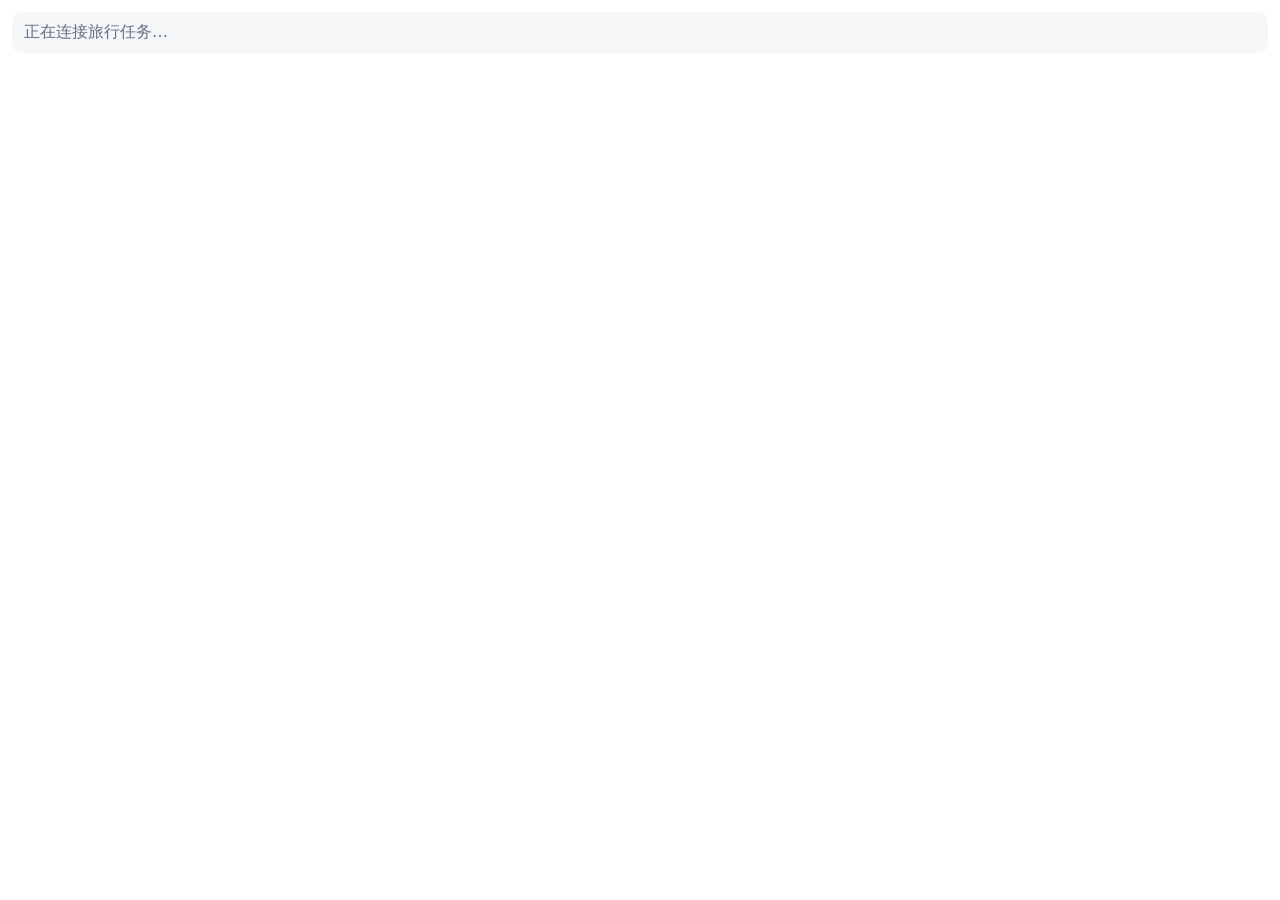
==== src/trip_decider/mcp_app_workspace_v1.html @ 5c44a7f5 "feat: add shared headless MCP and interactive app" ====
<!doctype html>
<html lang="zh-CN">
<head>
  <meta charset="utf-8">
  <meta name="viewport" content="width=device-width, initial-scale=1">
  <title>Trip Decider</title>
  <style>
    :root {
      color-scheme: light dark;
      --surface: light-dark(#ffffff, #171a1f);
      --surface-soft: light-dark(#f4f6f8, #22262d);
      --text: light-dark(#17202a, #f2f5f8);
      --muted: light-dark(#667085, #aab4c3);
      --line: light-dark(#d8dee7, #39414d);
      --accent: #156b55;
      --accent-soft: light-dark(#e6f4ef, #173c32);
      --warning: light-dark(#8a4b08, #ffd29c);
      font-family: Inter, ui-sans-serif, system-ui, -apple-system, "Segoe UI",
        "Microsoft YaHei", sans-serif;
    }
    * { box-sizing: border-box; }
    body { margin: 0; color: var(--text); background: transparent; }
    button, input, select, textarea { font: inherit; }
    button:focus-visible, input:focus-visible, select:focus-visible,
    textarea:focus-visible { outline: 3px solid color-mix(in srgb, var(--accent) 42%, transparent); outline-offset: 2px; }
    .app { display: grid; gap: 14px; padding: 12px; min-width: 0; }
    .app.full { max-width: 1180px; margin: 0 auto; }
    .toolbar { display: flex; gap: 10px; align-items: center; justify-content: space-between; }
    .title { margin: 0; font-size: 1.15rem; }
    .subtitle, .muted { color: var(--muted); }
    .subtitle { margin: 3px 0 0; font-size: .88rem; }
    .button { border: 1px solid var(--line); border-radius: 9px; background: var(--surface); color: var(--text); padding: 8px 12px; cursor: pointer; }
    .button.primary { background: var(--accent); color: white; border-color: var(--accent); }
    .button:disabled { cursor: wait; opacity: .58; }
    .cards { display: grid; grid-auto-flow: column; grid-auto-columns: minmax(250px, 1fr); gap: 12px; overflow-x: auto; padding: 2px 2px 8px; scroll-snap-type: x proximity; }
    .card, .panel { border: 1px solid var(--line); border-radius: 13px; background: var(--surface); padding: 14px; }
    .card { scroll-snap-align: start; display: grid; gap: 11px; align-content: start; }
    .card h3, .panel h3, .day h3 { margin: 0; }
    .status { display: inline-flex; width: fit-content; border-radius: 999px; background: var(--accent-soft); padding: 4px 8px; font-size: .78rem; }
    dl { display: grid; grid-template-columns: minmax(88px, auto) 1fr; gap: 6px 10px; margin: 0; font-size: .87rem; }
    dt { color: var(--muted); }
    dd { margin: 0; text-align: right; overflow-wrap: anywhere; }
    ul { margin: 7px 0 0; padding-left: 20px; }
    .plan-grid { display: grid; grid-template-columns: minmax(0, 1.8fr) minmax(230px, .8fr); gap: 14px; align-items: start; }
    .timeline { display: grid; gap: 12px; }
    .day { border-left: 3px solid var(--accent); padding: 2px 0 2px 14px; }
    .events { display: grid; gap: 8px; margin-top: 10px; }
    .event { display: grid; grid-template-columns: 94px minmax(0, 1fr); gap: 10px; border-top: 1px solid var(--line); padding-top: 8px; }
    .event:first-child { border-top: 0; }
    .event time { color: var(--muted); font-variant-numeric: tabular-nums; }
    .event strong { display: block; }
    .event p { margin: 3px 0 0; color: var(--muted); font-size: .84rem; }
    .sidebar { display: grid; gap: 12px; }
    .budget-row { display: flex; justify-content: space-between; gap: 12px; border-top: 1px solid var(--line); padding: 7px 0; }
    .budget-row:first-of-type { border-top: 0; }
    .route { border-top: 1px solid var(--line); padding: 8px 0; }
    .route:first-of-type { border-top: 0; }
    .route small { display: block; color: var(--muted); margin-top: 3px; }
    .revision { display: grid; gap: 9px; }
    .revision label { display: grid; gap: 5px; font-size: .84rem; color: var(--muted); }
    .revision select, .revision textarea { width: 100%; border: 1px solid var(--line); border-radius: 8px; background: var(--surface); color: var(--text); padding: 8px; }
    .revision textarea { resize: vertical; min-height: 64px; }
    .notice { border-radius: 10px; background: var(--surface-soft); padding: 10px 12px; color: var(--muted); }
    .notice.error { color: var(--warning); }
    .diff-list { font-size: .86rem; }
    .hidden { display: none !important; }
    @media (max-width: 760px) {
      .plan-grid { grid-template-columns: 1fr; }
      .cards { grid-auto-columns: minmax(230px, 88vw); }
      .event { grid-template-columns: 78px minmax(0, 1fr); }
    }
  </style>
</head>
<body>
  <main id="app" class="app" aria-live="polite">
    <div class="notice">正在连接旅行任务…</div>
  </main>
  <script>
    (() => {
      "use strict";
      const app = document.getElementById("app");
      let busy = false;
      let rpcId = 0;
      const pending = new Map();

      const element = (tag, className, text) => {
        const node = document.createElement(tag);
        if (className) node.className = className;
        if (text !== undefined && text !== null) node.textContent = String(text);
        return node;
      };
      const finite = (value) => typeof value === "number" && Number.isFinite(value);
      const money = (value) => finite(value) ? `¥${value.toLocaleString("zh-CN")}` : "待核验";
      const duration = (seconds) => {
        if (!finite(seconds)) return "待核验";
        const minutes = Math.round(seconds / 60);
        const hours = Math.floor(minutes / 60);
        const rest = minutes % 60;
        return hours ? `${hours}小时${rest ? `${rest}分钟` : ""}` : `${rest}分钟`;
      };
      const clock = (value) => {
        if (typeof value !== "string") return "待定";
        const match = value.match(/T(\d{2}:\d{2})/);
        return match ? match[1] : value;
      };
      const labels = {
        FEASIBLE: "可行",
        CONDITIONALLY_FEASIBLE: "有条件可行",
        INFEASIBLE: "不可行",
        UNKNOWN: "待核验",
        PARTIAL_READY: "条件化行程",
        PLAN_READY: "行程已生成",
      };

      const request = (method, params) => new Promise((resolve, reject) => {
        const id = ++rpcId;
        pending.set(id, {resolve, reject});
        window.parent.postMessage({jsonrpc: "2.0", id, method, params}, "*");
      });
      const notify = (method, params) => {
        window.parent.postMessage({jsonrpc: "2.0", method, params}, "*");
      };
      const initialize = async () => {
        await request("ui/initialize", {
          appInfo: {name: "trip-decider-workspace", version: "1.0.0"},
          appCapabilities: {},
          protocolVersion: "2026-01-26",
        });
        notify("ui/notifications/initialized", {});
        return true;
      };
      const bridgeReady = initialize().catch(() => false);

      const structured = (response) => response?.structuredContent || response?.structured_content || null;
      const callTool = async (name, args) => {
        const ready = await bridgeReady;
        if (ready) return request("tools/call", {name, arguments: args});
        if (window.openai?.callTool) return window.openai.callTool(name, args);
        throw new Error("host does not expose MCP Apps tool calls");
      };

      const heading = (title, subtitle) => {
        const bar = element("header", "toolbar");
        const copy = element("div");
        copy.append(element("h2", "title", title), element("p", "subtitle", subtitle));
        bar.append(copy);
        if (window.openai?.requestDisplayMode) {
          const expand = element("button", "button", "全屏查看");
          expand.type = "button";
          expand.addEventListener("click", async () => {
            await window.openai.requestDisplayMode({mode: "fullscreen"});
            app.classList.add("full");
          });
          bar.append(expand);
        }
        return bar;
      };

      const factList = (rows) => {
        const list = element("dl");
        rows.forEach(([name, value]) => {
          list.append(element("dt", "", name), element("dd", "", value));
        });
        return list;
      };

      const renderCandidates = (payload) => {
        app.replaceChildren();
        const model = payload.candidates || {};
        const options = Array.isArray(model.candidates) ? model.candidates : [];
        app.append(heading("目的地方案比较", `${options.length} 个候选 · 选择后继续同一个旅行任务`));
        const cards = element("section", "cards");
        options.forEach((option) => {
          const card = element("article", "card");
          const title = option.name || option.destination_anchor || option.destination_id || "目的地候选";
          const feasibility = option.feasibility_status || option.coarse_feasibility || option.coarse_plan_status || "UNKNOWN";
          const transport = option.roundtrip_transport || {};
          card.append(
            element("h3", "", title),
            element("span", "status", labels[feasibility] || feasibility),
            factList([
              ["往返交通", duration(transport.duration_seconds)],
              ["已知费用", money(transport.known_cost_cny)],
              ["可游玩时间", duration(option.playable_time_seconds)],
              ["当地交通", option.local_transport_difficulty?.value || "待核验"],
              ["主题", Array.isArray(option.themes) && option.themes.length ? option.themes.join("、") : "待核验"],
              ["体力", option.physical_intensity || "待核验"],
              ["预算余量", money(option.budget_headroom_after_known_transport_cny)],
            ])
          );
          if (Array.isArray(option.evidence_missing) && option.evidence_missing.length) {
            card.append(element("strong", "", "仍缺证据"));
            const missing = element("ul");
            option.evidence_missing.forEach((item) => missing.append(element("li", "", item)));
            card.append(missing);
          }
          const choose = element("button", "button primary", "选择并生成详细行程");
          choose.type = "button";
          choose.addEventListener("click", async () => {
            if (busy) return;
            busy = true;
            choose.disabled = true;
            choose.textContent = "正在生成…";
            try {
              await callTool("select_trip_candidate", {
                run_id: payload.run_id,
                candidate_id: option.destination_id,
              });
              await callTool("advance_trip_task", {run_id: payload.run_id, wait_seconds: 10});
              const response = await callTool("show_trip_plan", {run_id: payload.run_id});
              const next = structured(response);
              if (next) renderPayload(next);
            } catch (_) {
              const notice = element("div", "notice error", "暂时无法继续该方案。可以在对话中继续推进同一任务。");
              card.append(notice);
              choose.disabled = false;
              choose.textContent = "重试选择";
            } finally {
              busy = false;
            }
          });
          card.append(choose);
          cards.append(card);
        });
        if (!options.length) cards.append(element("div", "notice", "候选尚未准备好，请先推进旅行任务。"));
        app.append(cards);
      };

      const eventDetail = (event) => {
        const parts = [];
        if (finite(event.duration_seconds)) parts.push(duration(event.duration_seconds));
        if (finite(event.distance_meters)) parts.push(`${(event.distance_meters / 1000).toFixed(1)}公里`);
        if (finite(event.planning_allocation_minutes)) parts.push(`游览${event.planning_allocation_minutes}分钟`);
        const amount = event.fare?.amount_cny ?? event.cost?.amount_cny;
        if (finite(amount)) parts.push(money(amount));
        return parts.join(" · ") || event.why || "详情待核验";
      };

      const renderPlan = (payload) => {
        app.replaceChildren();
        const installed = payload.plan || {};
        const plan = installed.plan || {};
        const presentation = payload.trip?.presentation || {};
        const version = installed.plan_version ?? payload.current_version ?? "—";
        app.append(heading("详细行程", `PlanVersion ${version} · ${labels[installed.planning_state] || installed.planning_state || "已安装"}`));
        const grid = element("div", "plan-grid");
        const timeline = element("section", "timeline");
        const days = Array.isArray(plan.days) ? plan.days : [];
        days.forEach((day) => {
          const dayNode = element("article", "day");
          dayNode.append(element("h3", "", `Day ${day.day} · ${day.date || "日期待定"}`));
          const events = element("div", "events");
          (day.events || []).forEach((event) => {
            const row = element("div", "event");
            row.append(element("time", "", `${clock(event.start_at)}–${clock(event.end_at)}`));
            const copy = element("div");
            copy.append(element("strong", "", event.name || "未命名事件"));
            copy.append(element("p", "", eventDetail(event)));
            row.append(copy);
            events.append(row);
          });
          if (!events.childElementCount) events.append(element("div", "notice", "当天内容待核验。"));
          dayNode.append(events);
          timeline.append(dayNode);
        });
        if (!days.length) timeline.append(element("div", "notice", "当前没有已安装的可展示行程。"));

        const sidebar = element("aside", "sidebar");
        const budgetPanel = element("section", "panel");
        budgetPanel.append(element("h3", "", "预算"));
        (presentation.budget_summary || []).forEach((item) => {
          const row = element("div", "budget-row");
          const parts = [];
          if (finite(item.known_cny) && item.known_cny > 0) parts.push(`已知 ${money(item.known_cny)}`);
          if (finite(item.estimated_cny) && item.estimated_cny > 0) parts.push(`估算 ${money(item.estimated_cny)}`);
          if (item.unknown) parts.push("另有金额待核验");
          row.append(element("strong", "", item.label), element("span", "", parts.join(" · ") || "待核验"));
          budgetPanel.append(row);
        });
        sidebar.append(budgetPanel);

        const missingPanel = element("section", "panel");
        missingPanel.append(element("h3", "", "缺失项与条件"));
        const requirements = presentation.planning_draft?.missing_requirements || [];
        if (requirements.length) {
          const list = element("ul");
          requirements.forEach((item) => list.append(element("li", "", item.reason || item.label || item.domain || String(item))));
          missingPanel.append(list);
        }
        const blockers = presentation.planning_draft?.blockers || presentation.blockers || [];
        if (blockers.length) {
          const list = element("ul");
          blockers.forEach((item) => list.append(element("li", "", item.reason || item.blocker_id || "仍需补充证据")));
          missingPanel.append(list);
        } else if (!requirements.length) {
          missingPanel.append(element("p", "muted", "没有未处理的硬缺失项。"));
        }
        sidebar.append(missingPanel);

        const routesPanel = element("section", "panel");
        routesPanel.append(element("h3", "", "路线摘要"));
        const routes = presentation.map_payload?.route_polylines || [];
        routes.forEach((route) => {
          const row = element("div", "route");
          row.append(element("strong", "", `${route.from || "起点"} → ${route.to || "终点"}`));
          row.append(element("small", "", `${route.transport_mode || "方式待核验"} · ${duration(route.duration_seconds)} · ${route.evidence_status || "待核验"}`));
          routesPanel.append(row);
        });
        if (!routes.length) routesPanel.append(element("p", "muted", "路线数据待核验。"));
        sidebar.append(routesPanel);

        const revisionPanel = element("section", "panel revision");
        revisionPanel.append(element("h3", "", "修改行程"));
        const paceLabel = element("label", "", "旅行节奏");
        const pace = element("select");
        [["relaxed", "轻松"], ["standard", "标准"], ["intensive", "紧凑"]].forEach(([value, label]) => {
          const option = element("option", "", label);
          option.value = value;
          if (plan.constraints?.pace === value) option.selected = true;
          pace.append(option);
        });
        paceLabel.append(pace);
        const messageLabel = element("label", "", "这次希望怎么改");
        const message = element("textarea");
        message.placeholder = "例如：第二天九点以后出发";
        messageLabel.append(message);
        const revise = element("button", "button primary", "生成新版本");
        revise.type = "button";
        revise.addEventListener("click", async () => {
          if (busy) return;
          busy = true;
          revise.disabled = true;
          revise.textContent = "正在修改…";
          try {
            const response = await callTool("revise_trip_plan", {
              run_id: payload.run_id,
              revision: {pace: pace.value, user_message: message.value.trim() || "调整旅行节奏"},
            });
            const next = structured(response);
            if (next?.plan) {
              renderPlan({
                view: "plan",
                run_id: payload.run_id,
                current_version: next.plan.plan_version,
                trip: next.trip,
                plan: next.plan,
              });
            }
          } catch (_) {
            revisionPanel.append(element("div", "notice error", "本次修改未安装；当前版本保持不变。可在对话中补充修改要求。"));
            revise.disabled = false;
            revise.textContent = "重试修改";
          } finally {
            busy = false;
          }
        });
        revisionPanel.append(paceLabel, messageLabel, revise);

        const diff = plan.revision?.diff;
        if (diff) {
          const diffPanel = element("section", "panel diff-list");
          diffPanel.append(element("h3", "", "相对上一版的变化"));
          const changes = [
            ...(Array.isArray(plan.revision?.changes) ? plan.revision.changes : []),
            ...(Array.isArray(diff.attraction_changes) ? diff.attraction_changes : []),
          ];
          if (changes.length) {
            const list = element("ul");
            changes.forEach((change) => list.append(element("li", "", change.reason || change.type || "行程已调整")));
            diffPanel.append(list);
          } else diffPanel.append(element("p", "muted", "版本已更新，主要行程块未发生可见变化。"));
          sidebar.append(diffPanel);
        }

        sidebar.append(revisionPanel);
        grid.append(timeline, sidebar);
        app.append(grid);
      };

      const renderPayload = (payload) => {
        if (!payload || typeof payload !== "object") return;
        if (payload.view === "candidates" || payload.candidates?.candidates) renderCandidates(payload);
        else if (payload.view === "plan" || payload.plan?.plan) renderPlan(payload);
      };

      window.addEventListener("message", (event) => {
        if (event.source !== window.parent) return;
        const message = event.data;
        if (!message || message.jsonrpc !== "2.0") return;
        if (message.id !== undefined && pending.has(message.id)) {
          const item = pending.get(message.id);
          pending.delete(message.id);
          if (message.error) item.reject(message.error);
          else item.resolve(message.result);
          return;
        }
        if (message.method === "ui/notifications/tool-result") {
          renderPayload(message.params?.structuredContent);
        }
      }, {passive: true});

      if (window.openai?.toolOutput) renderPayload(window.openai.toolOutput);
    })();
  </script>
</body>
</html>
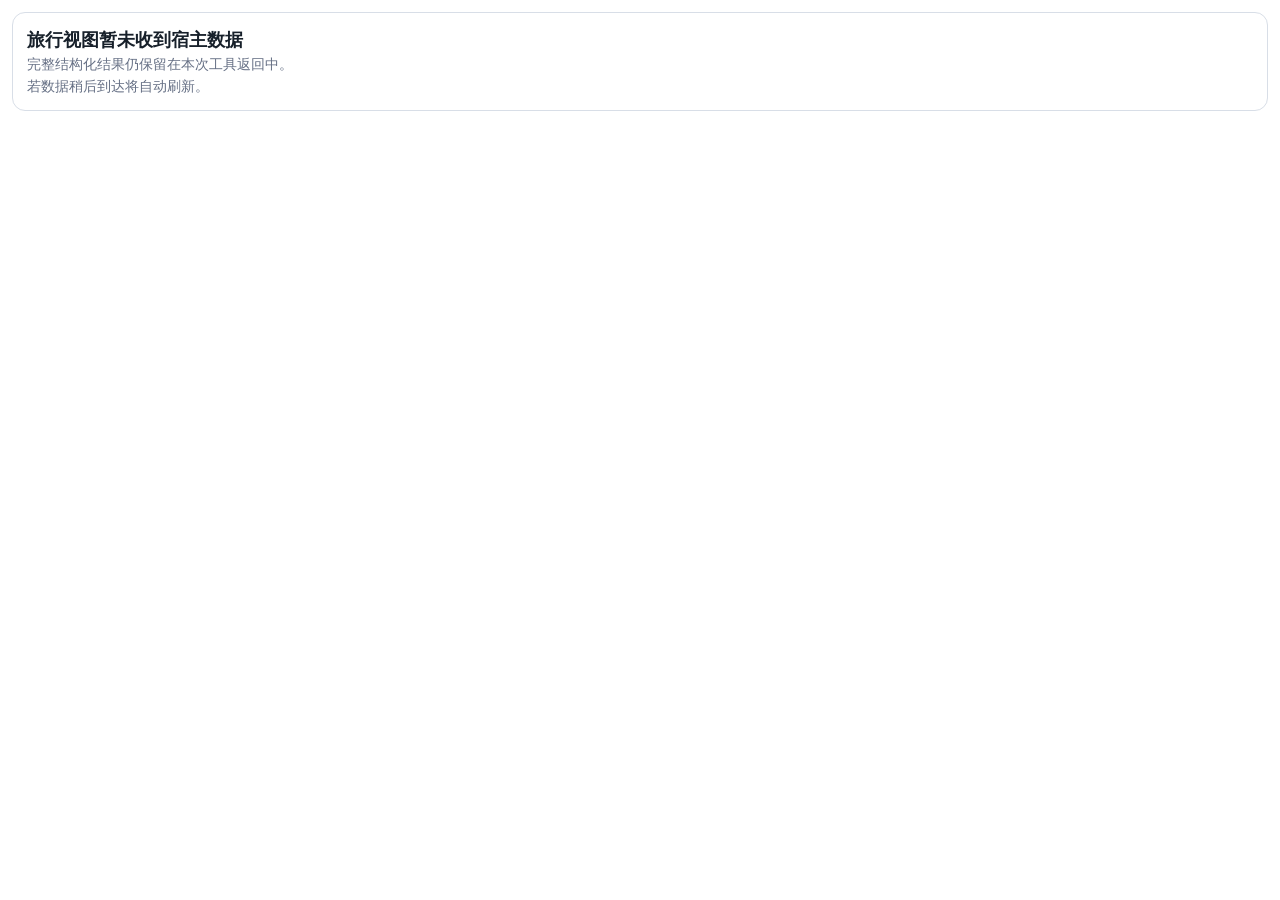
==== commit 14023396: "fix: App 首屏不再空白等桥接；降级页永不终态 挂点二归因：首屏是一句「正在连接旅行任务…」，随后一切都挂在 `ui/initialize` 的应答上。宿主 CSP 拦掉桥接时脚本根本不跑，用户" ====
--- a/src/trip_decider/mcp_app_workspace_v1.html
+++ b/src/trip_decider/mcp_app_workspace_v1.html
@@ -37,6 +37,20 @@
     .card { scroll-snap-align: start; display: grid; gap: 11px; align-content: start; }
     .card h3, .panel h3, .day h3 { margin: 0; }
     .status { display: inline-flex; width: fit-content; border-radius: 999px; background: var(--accent-soft); padding: 4px 8px; font-size: .78rem; }
+    .evidence-badge { border: 1px solid var(--line); border-radius: 9px; background: var(--surface-soft); overflow: hidden; }
+    .evidence-badge summary { display: flex; align-items: center; gap: 7px; cursor: pointer; padding: 6px 8px; font-size: .78rem; }
+    .evidence-badge summary::marker { color: var(--muted); }
+    .token { border-radius: 999px; padding: 3px 7px; font-weight: 650; background: #7b8492; color: #fff; }
+    .token[data-token="verified"] { background: #18794e; }
+    .token[data-token="sourced_stale"],
+    .token[data-token="sourced_undated"],
+    .token[data-token="estimated"],
+    .token[data-token="estimated_stale"],
+    .token[data-token="estimated_undated"] { background: #9a6700; }
+    .token[data-token="conflicting"] { background: #c9372c; }
+    .token[data-token="unknown"] { background: #667085; }
+    .evidence-detail { display: grid; gap: 5px; border-top: 1px solid var(--line); padding: 8px; font-size: .79rem; color: var(--muted); }
+    .evidence-detail p { margin: 0; }
     dl { display: grid; grid-template-columns: minmax(88px, auto) 1fr; gap: 6px 10px; margin: 0; font-size: .87rem; }
     dt { color: var(--muted); }
     dd { margin: 0; text-align: right; overflow-wrap: anywhere; }
@@ -51,8 +65,14 @@
     .event strong { display: block; }
     .event p { margin: 3px 0 0; color: var(--muted); font-size: .84rem; }
     .sidebar { display: grid; gap: 12px; }
-    .budget-row { display: flex; justify-content: space-between; gap: 12px; border-top: 1px solid var(--line); padding: 7px 0; }
-    .budget-row:first-of-type { border-top: 0; }
+    .data-table { width: 100%; border-collapse: collapse; font-size: .84rem; }
+    .data-table th, .data-table td { border-top: 1px solid var(--line); padding: 8px 6px; text-align: left; vertical-align: top; }
+    .data-table th { color: var(--muted); font-weight: 600; }
+    .data-table thead th { border-top: 0; }
+    .diff-value { display: grid; grid-template-columns: 1fr 1fr; gap: 6px; margin-top: 6px; }
+    .diff-claim, .diff-observed { border-radius: 6px; padding: 5px 6px; overflow-wrap: anywhere; }
+    .diff-claim { background: light-dark(#fff1f0, #4a2422); }
+    .diff-observed { background: light-dark(#e8f5ee, #173d2d); }
     .route { border-top: 1px solid var(--line); padding: 8px 0; }
     .route:first-of-type { border-top: 0; }
     .route small { display: block; color: var(--muted); margin-top: 3px; }
@@ -61,7 +81,24 @@
     .revision select, .revision textarea { width: 100%; border: 1px solid var(--line); border-radius: 8px; background: var(--surface); color: var(--text); padding: 8px; }
     .revision textarea { resize: vertical; min-height: 64px; }
     .notice { border-radius: 10px; background: var(--surface-soft); padding: 10px 12px; color: var(--muted); }
+    /* 证据事实卡片：next_action.detail 落在卡片内部，不进全局提示区
+       （docs/contracts/invariants.md I3b）。blocking 与非 blocking 要能一眼分开。 */
+    .evidence-fact { border-top: 1px solid var(--line); padding: 8px 0; display: grid; gap: 4px; }
+    .evidence-fact:first-of-type { border-top: 0; }
+    .evidence-facts { display: grid; gap: 2px; margin-top: 8px; }
+    .next-action { margin: 0; font-size: 0.85rem; color: var(--muted); }
+    .next-action.blocking { color: #8a3a1a; font-weight: 600; }
+    .next-action-options { margin: 2px 0 0 1rem; font-size: 0.85rem; color: var(--muted); }
     .notice.error { color: var(--warning); }
+    .map-figure { display: grid; gap: 7px; margin: 0; }
+    .map-figure figcaption { color: var(--muted); font-size: .78rem; }
+    .map-canvas { width: 100%; min-height: 190px; border: 1px solid var(--line); border-radius: 10px; background: light-dark(#f7faf9, #101b18); }
+    .map-line { fill: none; stroke-width: 2.2; stroke-linecap: round; stroke-linejoin: round; opacity: .82; }
+    .map-line.schematic { stroke-dasharray: 6 5; }
+    .map-point { fill: var(--accent); stroke: var(--surface); stroke-width: 2; }
+    .map-label { fill: var(--text); font-size: 10px; paint-order: stroke; stroke: var(--surface); stroke-width: 3px; stroke-linejoin: round; }
+    .verification-progress { display: flex; flex-wrap: wrap; gap: 8px; align-items: center; }
+    .verification-progress .status { background: var(--surface-soft); }
     .diff-list { font-size: .86rem; }
     .hidden { display: none !important; }
     @media (max-width: 760px) {
@@ -72,8 +109,12 @@
   </style>
 </head>
 <body>
-  <main id="app" class="app" aria-live="polite">
-    <div class="notice">正在连接旅行任务…</div>
+  <main id="app" class="app" aria-live="polite" data-render-state="degraded">
+    <section class="panel local-fallback">
+      <h2 class="title">旅行视图暂未收到宿主数据</h2>
+      <p class="subtitle">完整结构化结果仍保留在本次工具返回中。</p>
+      <p class="subtitle">若数据稍后到达将自动刷新。</p>
+    </section>
   </main>
   <script>
     (() => {
@@ -81,7 +122,28 @@
       const app = document.getElementById("app");
       let busy = false;
       let rpcId = 0;
+      let hostContext = null;
+      let hasRendered = false;
       const pending = new Map();
+      const appConfig = (
+        window.tripDeciderAppConfig
+        && typeof window.tripDeciderAppConfig === "object"
+      ) ? window.tripDeciderAppConfig : {};
+      const timeoutOr = (value, fallback) => (
+        typeof value === "number" && Number.isFinite(value) && value > 0
+          ? value
+          : fallback
+      );
+      const DEFAULT_FIRST_RENDER_TIMEOUT_MS = 5000;
+      const FIRST_RENDER_TIMEOUT_MS = timeoutOr(
+        appConfig.firstRenderTimeoutMs,
+        DEFAULT_FIRST_RENDER_TIMEOUT_MS,
+      );
+      const BRIDGE_TIMEOUT_MS = timeoutOr(
+        appConfig.bridgeTimeoutMs,
+        FIRST_RENDER_TIMEOUT_MS,
+      );
+      app.dataset.firstRenderTimeoutMs = String(FIRST_RENDER_TIMEOUT_MS);
 
       const element = (tag, className, text) => {
         const node = document.createElement(tag);
@@ -112,24 +174,93 @@
         PLAN_READY: "行程已生成",
       };
 
-      const request = (method, params) => new Promise((resolve, reject) => {
+      const request = (method, params, timeoutMs = 0) => new Promise((resolve, reject) => {
         const id = ++rpcId;
-        pending.set(id, {resolve, reject});
-        window.parent.postMessage({jsonrpc: "2.0", id, method, params}, "*");
+        let timer = null;
+        const finish = (callback) => (value) => {
+          if (timer !== null) clearTimeout(timer);
+          callback(value);
+        };
+        pending.set(id, {resolve: finish(resolve), reject: finish(reject)});
+        if (timeoutMs > 0) {
+          timer = setTimeout(() => {
+            pending.delete(id);
+            reject(new Error(`${method} timed out`));
+          }, timeoutMs);
+        }
+        try {
+          window.parent.postMessage({jsonrpc: "2.0", id, method, params}, "*");
+        } catch (error) {
+          pending.delete(id);
+          if (timer !== null) clearTimeout(timer);
+          reject(error);
+        }
       });
       const notify = (method, params) => {
-        window.parent.postMessage({jsonrpc: "2.0", method, params}, "*");
+        const message = {jsonrpc: "2.0", method};
+        if (params !== undefined) message.params = params;
+        window.parent.postMessage(message, "*");
+      };
+      const handleBridgeMessage = (event) => {
+        if (event.source !== window.parent) return;
+        const message = event.data;
+        if (!message || message.jsonrpc !== "2.0") return;
+        if (message.id !== undefined && pending.has(message.id)) {
+          const item = pending.get(message.id);
+          pending.delete(message.id);
+          if (message.error) item.reject(message.error);
+          else item.resolve(message.result);
+          return;
+        }
+        if (message.method === "ui/notifications/tool-result") {
+          renderPayload(
+            message.params?.structuredContent
+            || message.params?.structured_content,
+            "mcp-tool-result",
+          );
+        }
+      };
+
+      // The transport listener must exist before ui/initialize is sent. Claude
+      // Desktop can answer the handshake before the rest of this script runs.
+      window.addEventListener("message", handleBridgeMessage, {passive: true});
+
+      const startSizeNotifications = () => {
+        let scheduled = false;
+        const report = () => {
+          if (scheduled) return;
+          scheduled = true;
+          const schedule = typeof requestAnimationFrame === "function"
+            ? requestAnimationFrame
+            : (callback) => setTimeout(callback, 0);
+          schedule(() => {
+            scheduled = false;
+            notify("ui/notifications/size-changed", {
+              width: Math.ceil(window.innerWidth),
+              height: Math.ceil(document.documentElement.scrollHeight),
+            });
+          });
+        };
+        report();
+        if (typeof ResizeObserver === "function") {
+          new ResizeObserver(report).observe(document.documentElement);
+        }
       };
       const initialize = async () => {
-        await request("ui/initialize", {
-          appInfo: {name: "trip-decider-workspace", version: "1.0.0"},
-          appCapabilities: {},
-          protocolVersion: "2026-01-26",
-        });
-        notify("ui/notifications/initialized", {});
-        return true;
-      };
-      const bridgeReady = initialize().catch(() => false);
+        const result = await request("ui/initialize",
+          {
+            appInfo: {name: "trip-decider-workspace", version: "1.0.0"},
+            appCapabilities: {availableDisplayModes: ["inline", "fullscreen"]},
+            protocolVersion: "2026-01-26",
+          },
+          BRIDGE_TIMEOUT_MS,
+        );
+        hostContext = result?.hostContext || null;
+        notify("ui/notifications/initialized");
+        startSizeNotifications();
+        return result;
+      };
+      let bridgeReady = Promise.resolve(null);
 
       const structured = (response) => response?.structuredContent || response?.structured_content || null;
       const callTool = async (name, args) => {
@@ -144,11 +275,13 @@
         const copy = element("div");
         copy.append(element("h2", "title", title), element("p", "subtitle", subtitle));
         bar.append(copy);
-        if (window.openai?.requestDisplayMode) {
+        const bridgeFullscreen = hostContext?.availableDisplayModes?.includes("fullscreen");
+        if (bridgeFullscreen || window.openai?.requestDisplayMode) {
           const expand = element("button", "button", "全屏查看");
           expand.type = "button";
           expand.addEventListener("click", async () => {
-            await window.openai.requestDisplayMode({mode: "fullscreen"});
+            if (bridgeFullscreen) await request("ui/request-display-mode", {mode: "fullscreen"});
+            else await window.openai.requestDisplayMode({mode: "fullscreen"});
             app.classList.add("full");
           });
           bar.append(expand);
@@ -162,6 +295,147 @@
           list.append(element("dt", "", name), element("dd", "", value));
         });
         return list;
+      };
+
+      // UI 只透传读取层给出的 token，不含 support/freshness 判定或 token 映射。
+      // 颜色由 CSS 的 data-token 选择器负责；next_action.detail 留在事实内部。
+      const evidenceCard = (item) => {
+        const card = element("details", "evidence-badge");
+        const summary = element("summary");
+        summary.append(element("strong", "", item.label || item.domain || "事实"));
+        const token = element(
+          "span",
+          "token",
+          typeof item.token === "string" ? item.token : "token 未提供",
+        );
+        if (typeof item.token === "string") token.dataset.token = item.token;
+        summary.append(token);
+        if (finite(item.count)) summary.append(element("span", "muted", `${item.count} 项`));
+        card.append(summary);
+        const detail = element("div", "evidence-detail");
+        detail.append(element("p", "", `采集时间：${item.retrieved_at || "未取得"}`));
+        const sources = Array.isArray(item.sources) ? item.sources : [];
+        detail.append(element(
+          "p",
+          "",
+          `来源：${sources.length ? sources.map((source) => source.provider || "未标明来源").join("、") : "未取得"}`,
+        ));
+        const action = item.next_action;
+        if (action && action.detail) {
+          detail.append(element(
+            "p",
+            action.blocking ? "next-action blocking" : "next-action",
+            `下一步：${action.detail}`,
+          ));
+          if (Array.isArray(action.options) && action.options.length) {
+            const choices = element("ul", "next-action-options");
+            action.options.forEach((choice) => {
+              choices.append(element("li", "", choice.label || choice.option_id));
+            });
+            detail.append(choices);
+          }
+        }
+        card.append(detail);
+        return card;
+      };
+
+      const evidencePanel = (statuses) => {
+        const panel = element("section", "panel");
+        panel.append(element("h3", "", "证据状态"));
+        const rows = Array.isArray(statuses) ? statuses : [];
+        if (!rows.length) {
+          panel.append(element("p", "muted", "本次运行还没有可展示的证据。"));
+          return panel;
+        }
+        rows.forEach((item) => panel.append(evidenceCard(item)));
+        return panel;
+      };
+
+      const svgElement = (tag) => document.createElementNS("http://www.w3.org/2000/svg", tag);
+      const mapPoint = (value) => {
+        if (!value || typeof value !== "object") return null;
+        const nested = value.position || value.coordinates || value.location || value.center;
+        if (nested && nested !== value) {
+          const point = mapPoint(nested);
+          if (point) return point;
+        }
+        const longitude = value.longitude ?? value.lon;
+        const latitude = value.latitude ?? value.lat;
+        if (!finite(longitude) || !finite(latitude)) return null;
+        if (longitude < -180 || longitude > 180 || latitude < -90 || latitude > 90) return null;
+        return {longitude, latitude};
+      };
+
+      // Self-contained SVG: it uses only supplied coordinates and explicit route
+      // geometry/endpoints. No tile request, geocoding, or name-to-coordinate guess.
+      const mapFigure = (model, title) => {
+        const markerRows = Array.isArray(model?.markers) ? model.markers : [];
+        const routeRows = Array.isArray(model?.route_polylines) ? model.route_polylines : [];
+        const markers = markerRows.map((marker) => ({marker, point: mapPoint(marker.position || marker)})).filter((item) => item.point);
+        const markerById = new Map(markers.map((item) => [item.marker.marker_id, item.point]));
+        const routes = routeRows.map((route) => {
+          const supplied = Array.isArray(route.polyline) ? route.polyline.map(mapPoint).filter(Boolean) : [];
+          if (supplied.length >= 2) return {route, points: supplied, schematic: route.geometry_status !== "EXISTING_POLYLINE"};
+          const from = markerById.get(route.from_marker_id);
+          const to = markerById.get(route.to_marker_id);
+          return from && to ? {route, points: [from, to], schematic: true} : null;
+        }).filter(Boolean);
+        const allPoints = [...markers.map((item) => item.point), ...routes.flatMap((item) => item.points)];
+        if (!allPoints.length) return null;
+        const width = 720;
+        const height = 300;
+        const inset = 34;
+        const longitudes = allPoints.map((point) => point.longitude);
+        const latitudes = allPoints.map((point) => point.latitude);
+        const minLon = Math.min(...longitudes);
+        const maxLon = Math.max(...longitudes);
+        const minLat = Math.min(...latitudes);
+        const maxLat = Math.max(...latitudes);
+        const lonSpan = Math.max(maxLon - minLon, 0.01);
+        const latSpan = Math.max(maxLat - minLat, 0.01);
+        const project = (point) => ({
+          x: maxLon === minLon
+            ? width / 2
+            : inset + ((point.longitude - minLon) / lonSpan) * (width - inset * 2),
+          y: maxLat === minLat
+            ? height / 2
+            : height - inset - ((point.latitude - minLat) / latSpan) * (height - inset * 2),
+        });
+        const palette = ["#156b55", "#3b82f6", "#8b5cf6", "#d97706", "#db2777"];
+        const figure = element("figure", "map-figure");
+        const svg = svgElement("svg");
+        svg.classList.add("map-canvas");
+        svg.setAttribute("viewBox", `0 0 ${width} ${height}`);
+        svg.setAttribute("role", "img");
+        svg.setAttribute("aria-label", title);
+        routes.forEach(({route, points, schematic}, index) => {
+          const line = svgElement("polyline");
+          line.classList.add("map-line");
+          if (schematic) line.classList.add("schematic");
+          line.setAttribute("points", points.map((point) => {
+            const placed = project(point);
+            return `${placed.x},${placed.y}`;
+          }).join(" "));
+          const day = Number(route.day);
+          line.style.stroke = palette[Number.isFinite(day) && day > 0 ? (day - 1) % palette.length : index % palette.length];
+          svg.append(line);
+        });
+        markers.forEach(({marker, point}) => {
+          const placed = project(point);
+          const dot = svgElement("circle");
+          dot.classList.add("map-point");
+          dot.setAttribute("cx", String(placed.x));
+          dot.setAttribute("cy", String(placed.y));
+          dot.setAttribute("r", "5");
+          const label = svgElement("text");
+          label.classList.add("map-label");
+          label.setAttribute("x", String(placed.x + 8));
+          label.setAttribute("y", String(placed.y - 7));
+          label.textContent = marker.display_name || marker.name || "POI";
+          svg.append(dot, label);
+        });
+        figure.append(svg, element("figcaption", "", "GCJ-02 坐标示意；虚线表示只有端点或明确标为示意的连接，不代表真实道路几何。"));
+        return figure;
       };
 
       const renderCandidates = (payload) => {
@@ -188,6 +462,16 @@
               ["预算余量", money(option.budget_headroom_after_known_transport_cny)],
             ])
           );
+          const candidateMap = mapFigure(
+            payload.candidate_maps?.[option.destination_id],
+            `${title} POI 坐标`,
+          );
+          if (candidateMap) card.append(candidateMap);
+          if (Array.isArray(option.evidence_statuses) && option.evidence_statuses.length) {
+            const facts = element("div", "evidence-facts");
+            option.evidence_statuses.forEach((item) => facts.append(evidenceCard(item)));
+            card.append(facts);
+          }
           if (Array.isArray(option.evidence_missing) && option.evidence_missing.length) {
             card.append(element("strong", "", "仍缺证据"));
             const missing = element("ul");
@@ -209,7 +493,7 @@
               await callTool("advance_trip_task", {run_id: payload.run_id, wait_seconds: 10});
               const response = await callTool("show_trip_plan", {run_id: payload.run_id});
               const next = structured(response);
-              if (next) renderPayload(next);
+              if (next) renderPayload(next, "app-tool-call:show_trip_plan");
             } catch (_) {
               const notice = element("div", "notice error", "暂时无法继续该方案。可以在对话中继续推进同一任务。");
               card.append(notice);
@@ -228,8 +512,39 @@
 
       const eventDetail = (event) => {
         const parts = [];
+        if (typeof event.detail === "string" && event.detail.trim()) parts.push(event.detail.trim());
+        const legs = Array.isArray(event.legs) ? event.legs : [];
+        legs.forEach((leg) => {
+          if (leg.mode === "walk" && finite(leg.distance_meters)) {
+            parts.push(`步行 ${Math.round(leg.distance_meters)} 米`);
+          } else if (leg.mode === "ride") {
+            const service = leg.service || "线路待核验";
+            const stops = leg.board_at || leg.alight_at ? `（${leg.board_at || "上车点待核验"} 上车，${leg.alight_at || "下车点待核验"} 下车）` : "";
+            const count = finite(leg.stop_count) ? `，${leg.stop_count} 站` : "";
+            parts.push(`乘 ${service}${stops}${count}`);
+          }
+        });
+        if (!legs.length && Array.isArray(event.services)) {
+          event.services.forEach((service) => {
+            parts.push(`乘 ${service.service || "线路待核验"}（${service.board_at || "上车点待核验"} 上车，${service.alight_at || "下车点待核验"} 下车）`);
+          });
+        }
+        if (Array.isArray(event.transfers) && event.transfers.length) {
+          const transferText = event.transfers.map((item) => {
+            if (!item || typeof item !== "object") return String(item);
+            const services = [item.from_service, item.to_service].filter(Boolean).join(" → ");
+            const stops = [item.alight_at, item.board_at].filter(Boolean).join(" → ");
+            return [services, stops].filter(Boolean).join("（") + (services && stops ? "）" : "");
+          }).filter(Boolean);
+          if (transferText.length) parts.push(`换乘：${transferText.join("、")}`);
+        }
+        if (finite(event.headway_minutes)) parts.push(`约每 ${event.headway_minutes} 分钟一班`);
+        if (event.first_departure || event.last_departure) {
+          parts.push(`运营 ${event.first_departure || "首班待核验"}–${event.last_departure || "末班待核验"}`);
+        }
         if (finite(event.duration_seconds)) parts.push(duration(event.duration_seconds));
         if (finite(event.distance_meters)) parts.push(`${(event.distance_meters / 1000).toFixed(1)}公里`);
+        if (finite(event.walking_distance_meters)) parts.push(`合计步行${Math.round(event.walking_distance_meters)}米`);
         if (finite(event.planning_allocation_minutes)) parts.push(`游览${event.planning_allocation_minutes}分钟`);
         const amount = event.fare?.amount_cny ?? event.cost?.amount_cny;
         if (finite(amount)) parts.push(money(amount));
@@ -256,6 +571,15 @@
             const copy = element("div");
             copy.append(element("strong", "", event.name || "未命名事件"));
             copy.append(element("p", "", eventDetail(event)));
+            const projected = payload.event_evidence?.[event.event_id];
+            if (Array.isArray(projected?.badges) && projected.badges.length) {
+              const badges = element("div", "evidence-facts");
+              projected.badges.forEach((badge) => badges.append(evidenceCard(badge)));
+              copy.append(badges);
+            }
+            if (Array.isArray(projected?.unresolved_fact_refs) && projected.unresolved_fact_refs.length) {
+              copy.append(element("p", "muted", `${projected.unresolved_fact_refs.length} 条事实引用当前没有可展示投影。`));
+            }
             row.append(copy);
             events.append(row);
           });
@@ -268,15 +592,34 @@
         const sidebar = element("aside", "sidebar");
         const budgetPanel = element("section", "panel");
         budgetPanel.append(element("h3", "", "预算"));
+        const budgetTable = element("table", "data-table");
+        const budgetHead = element("thead");
+        const budgetHeadRow = element("tr");
+        ["项目", "金额", "状态"].forEach((label) => budgetHeadRow.append(element("th", "", label)));
+        budgetHead.append(budgetHeadRow);
+        const budgetBody = element("tbody");
         (presentation.budget_summary || []).forEach((item) => {
-          const row = element("div", "budget-row");
-          const parts = [];
-          if (finite(item.known_cny) && item.known_cny > 0) parts.push(`已知 ${money(item.known_cny)}`);
-          if (finite(item.estimated_cny) && item.estimated_cny > 0) parts.push(`估算 ${money(item.estimated_cny)}`);
-          if (item.unknown) parts.push("另有金额待核验");
-          row.append(element("strong", "", item.label), element("span", "", parts.join(" · ") || "待核验"));
-          budgetPanel.append(row);
-        });
+          const row = element("tr");
+          const amounts = [];
+          const states = [];
+          if (finite(item.known_cny) && item.known_cny > 0) {
+            amounts.push(money(item.known_cny));
+            states.push("已知");
+          }
+          if (finite(item.estimated_cny) && item.estimated_cny > 0) {
+            amounts.push(money(item.estimated_cny));
+            states.push("估算");
+          }
+          if (item.unknown) states.push("含待核验金额");
+          row.append(
+            element("td", "", item.label),
+            element("td", "", amounts.join(" + ") || "—"),
+            element("td", "", states.join(" / ") || "无已知支出"),
+          );
+          budgetBody.append(row);
+        });
+        budgetTable.append(budgetHead, budgetBody);
+        budgetPanel.append(budgetTable);
         sidebar.append(budgetPanel);
 
         const missingPanel = element("section", "panel");
@@ -296,6 +639,14 @@
           missingPanel.append(element("p", "muted", "没有未处理的硬缺失项。"));
         }
         sidebar.append(missingPanel);
+        sidebar.append(evidencePanel(presentation.evidence_statuses));
+
+        const planMap = mapFigure(presentation.map_payload, "逐日行程 POI 与路线");
+        if (planMap) {
+          const mapPanel = element("section", "panel");
+          mapPanel.append(element("h3", "", "地图"), planMap);
+          sidebar.append(mapPanel);
+        }
 
         const routesPanel = element("section", "panel");
         routesPanel.append(element("h3", "", "路线摘要"));
@@ -303,7 +654,7 @@
         routes.forEach((route) => {
           const row = element("div", "route");
           row.append(element("strong", "", `${route.from || "起点"} → ${route.to || "终点"}`));
-          row.append(element("small", "", `${route.transport_mode || "方式待核验"} · ${duration(route.duration_seconds)} · ${route.evidence_status || "待核验"}`));
+          row.append(element("small", "", `${route.transport_mode || "方式待核验"} · ${duration(route.duration_seconds)} · ${route.token || "token 未提供"}`));
           routesPanel.append(row);
         });
         if (!routes.length) routesPanel.append(element("p", "muted", "路线数据待核验。"));
@@ -338,13 +689,19 @@
             });
             const next = structured(response);
             if (next?.plan) {
-              renderPlan({
-                view: "plan",
-                run_id: payload.run_id,
-                current_version: next.plan.plan_version,
-                trip: next.trip,
-                plan: next.plan,
-              });
+              // 重新走唯一展示入口，取得与新 PlanVersion 对应的读时证据徽章；
+              // revise 的结构化结果仍是失败时可保留的完整业务回退。
+              try {
+                const refreshed = structured(await callTool("show_trip_plan", {run_id: payload.run_id}));
+                if (refreshed) renderPayload(
+                  refreshed,
+                  "app-tool-call:show_trip_plan",
+                );
+                else renderPlan({view: "plan", run_id: payload.run_id, trip: next.trip, plan: next.plan});
+              } catch (_) {
+                renderPlan({view: "plan", run_id: payload.run_id, trip: next.trip, plan: next.plan});
+                revisionPanel.append(element("div", "notice error", "行程已修改，但证据徽章刷新失败；可在对话中再次打开当前行程。"));
+              }
             }
           } catch (_) {
             revisionPanel.append(element("div", "notice error", "本次修改未安装；当前版本保持不变。可在对话中补充修改要求。"));
@@ -377,29 +734,156 @@
         app.append(grid);
       };
 
-      const renderPayload = (payload) => {
-        if (!payload || typeof payload !== "object") return;
+      const compactValue = (value) => {
+        if (value === null || value === undefined || value === "") return "—";
+        if (typeof value === "object") return JSON.stringify(value, null, 2);
+        return String(value);
+      };
+
+      const claimText = (claim) => {
+        if (!claim || typeof claim !== "object") return "断言内容缺失";
+        const route = [claim.origin_station, claim.destination_station].filter(Boolean).join(" → ");
+        const parts = [claim.train_code, route, claim.departure_at, finite(claim.price_cny) ? money(claim.price_cny) : null].filter(Boolean);
+        return parts.join(" · ") || compactValue(claim);
+      };
+
+      const renderVerification = (payload) => {
+        app.replaceChildren();
+        const summary = payload.summary || {};
+        const total = finite(payload.total) ? payload.total : summary.total || 0;
+        app.append(heading(
+          "行程核验报告",
+          `${total} 条：${summary.sourced || 0} sourced / ${summary.conflicting || 0} conflicting / ${summary.unknown || 0} unknown`,
+        ));
+        const progress = element("section", "panel verification-progress");
+        progress.append(
+          element("span", "status", `status: ${payload.status || "未提供"}`),
+          element("span", "", `已核 ${payload.checked || 0} / ${total}`),
+          element("span", "", `待核 ${payload.pending || 0}`),
+        );
+        if (!payload.terminal && payload.verify_id) {
+          const refresh = element("button", "button", "刷新核验进度");
+          refresh.type = "button";
+          refresh.addEventListener("click", async () => {
+            if (busy) return;
+            busy = true;
+            refresh.disabled = true;
+            refresh.textContent = "正在刷新…";
+            try {
+              const response = await callTool("read_verification", {verify_id: payload.verify_id});
+              const next = structured(response);
+              if (next) renderVerification(next);
+            } catch (_) {
+              refresh.disabled = false;
+              refresh.textContent = "重试刷新";
+              progress.append(element("span", "notice error", "刷新失败；已显示的增量结果仍然有效。"));
+            } finally {
+              busy = false;
+            }
+          });
+          progress.append(refresh);
+        }
+        app.append(progress);
+
+        const panel = element("section", "panel");
+        const table = element("table", "data-table");
+        const head = element("thead");
+        const headRow = element("tr");
+        ["断言内容", "核验结果", "详情"].forEach((label) => headRow.append(element("th", "", label)));
+        head.append(headRow);
+        const body = element("tbody");
+        const findings = Array.isArray(payload.findings) ? payload.findings : [];
+        findings.forEach((finding) => {
+          const row = element("tr");
+          const claim = element("td", "", claimText(finding.claim));
+          const result = element("td");
+          result.append(evidenceCard({
+            label: `第 ${finding.index || "?"} 条`,
+            token: finding.token,
+            retrieved_at: finding.retrieved_at,
+            sources: finding.sources,
+            next_action: finding.next_action,
+          }));
+          const detail = element("td");
+          const mismatches = Array.isArray(finding.mismatches) ? finding.mismatches : [];
+          mismatches.forEach((mismatch) => {
+            const item = element("div");
+            item.append(element("strong", "", mismatch.field || "差异"));
+            const pair = element("div", "diff-value");
+            pair.append(
+              element("div", "diff-claim", `声称：${compactValue(mismatch.claimed)}`),
+              element("div", "diff-observed", `实查：${compactValue(mismatch.observed)}`),
+            );
+            item.append(pair);
+            detail.append(item);
+          });
+          if (!mismatches.length) {
+            const observed = finding.observed ? `实查：${compactValue(finding.observed)}` : "没有取得可对照值";
+            detail.append(element("p", "", observed));
+          }
+          if (finding.reason) detail.append(element("p", "muted", `说明：${finding.reason}`));
+          if (finding.next_action?.detail) detail.append(element("p", "next-action", `建议：${finding.next_action.detail}`));
+          row.append(claim, result, detail);
+          body.append(row);
+        });
+        if (!findings.length) {
+          const row = element("tr");
+          const cell = element("td", "muted", "结论正在增量到达；刷新后会追加到这里。");
+          cell.colSpan = 3;
+          row.append(cell);
+          body.append(row);
+        }
+        table.append(head, body);
+        panel.append(table);
+        app.append(panel, element("p", "muted", payload.scope_note || ""));
+      };
+
+      const renderPayload = (payload, channel = "unspecified") => {
+        app.dataset.payloadArrivedAt = new Date().toISOString();
+        app.dataset.payloadChannel = channel;
+        if (!payload || typeof payload !== "object") return false;
         if (payload.view === "candidates" || payload.candidates?.candidates) renderCandidates(payload);
         else if (payload.view === "plan" || payload.plan?.plan) renderPlan(payload);
-      };
-
-      window.addEventListener("message", (event) => {
-        if (event.source !== window.parent) return;
-        const message = event.data;
-        if (!message || message.jsonrpc !== "2.0") return;
-        if (message.id !== undefined && pending.has(message.id)) {
-          const item = pending.get(message.id);
-          pending.delete(message.id);
-          if (message.error) item.reject(message.error);
-          else item.resolve(message.result);
-          return;
-        }
-        if (message.method === "ui/notifications/tool-result") {
-          renderPayload(message.params?.structuredContent);
-        }
-      }, {passive: true});
-
-      if (window.openai?.toolOutput) renderPayload(window.openai.toolOutput);
+        else if (payload.view === "verification" || payload.artifact_kind === "ItineraryVerification") renderVerification(payload);
+        else return false;
+        hasRendered = true;
+        app.dataset.renderState = "ready";
+        return true;
+      };
+
+      const renderLocalFallback = () => {
+        if (hasRendered) return;
+        const panel = element("section", "panel local-fallback");
+        panel.append(
+          element("h2", "title", "旅行视图暂未收到宿主数据"),
+          element(
+            "p",
+            "subtitle",
+            `交互桥接未在 ${FIRST_RENDER_TIMEOUT_MS / 1000} 秒内就绪；`
+              + "完整结构化结果仍保留在本次工具返回中。",
+          ),
+          element("p", "subtitle", "若数据稍后到达将自动刷新。"),
+        );
+        app.replaceChildren(panel);
+        app.dataset.renderState = "degraded";
+      };
+
+      // 首屏只消费工具已经返回的数据，不等待 initialize，也不发网络请求。
+      // 标准 MCP Apps 通知负责 Claude Desktop；openai:set_globals/toolOutput 是
+      // 跨宿主的本地注入通道。桥接只影响后续按钮，不再决定首屏能否收工。
+      window.addEventListener("openai:set_globals", (event) => {
+        renderPayload(
+          event.detail?.globals?.toolOutput
+          || event.detail?.toolOutput
+          || event.detail?.structuredContent,
+          "openai-set-globals",
+        );
+      });
+      if (window.openai?.toolOutput) {
+        renderPayload(window.openai.toolOutput, "openai-tool-output");
+      }
+      setTimeout(renderLocalFallback, FIRST_RENDER_TIMEOUT_MS);
+      bridgeReady = initialize().catch(() => null);
     })();
   </script>
 </body>
